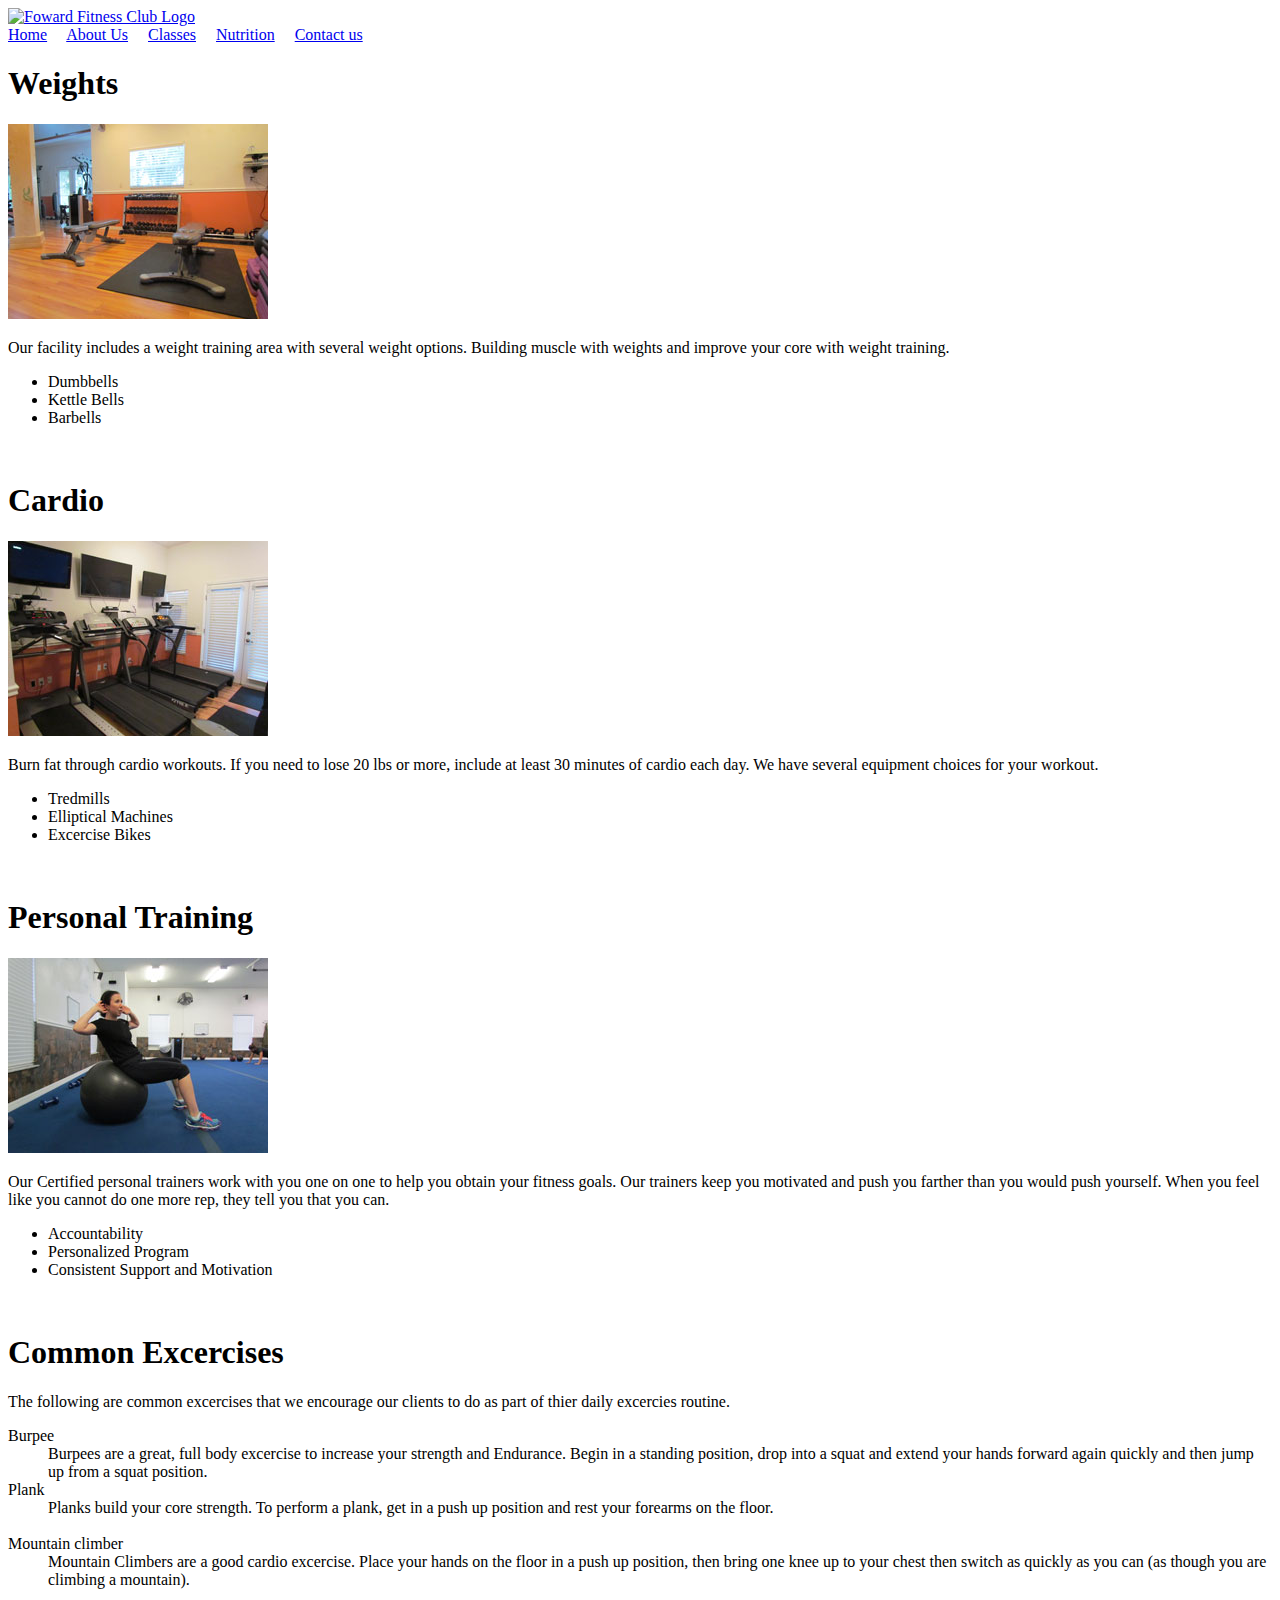
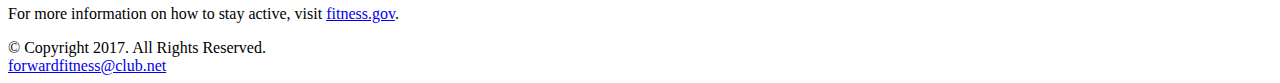
==== FITNESS/About.html @ 9ca166ef "Initial build" ====
<!DOCTYPE html>
<!--This template was created by Simmone-->
<html lang="en">
<head>
	<title>Forward Fitness Club</title>
	<meta charset="utf-8">
</head>
<body>

	<div id="container">
	<!--Use the header area for the website name or logo-->
	<header>
		<a href="index.html"><img src="images/ffc_logo.png" alt="Foward Fitness Club Logo" height="275" width="845"></a>
	</header>
	
	<!--Use the nav area to add hyperlinks to other pages within the website-->
	<nav>
		<a href="index.html">Home</a> &nbsp; &nbsp;
		<a href="about.html">About Us</a> &nbsp; &nbsp;
		<a href="class.html">Classes</a>	&nbsp;  &nbsp;
		<a href="nutrition.html">Nutrition</a> &nbsp; &nbsp;
		<a href="contact.html">Contact us</a> 
	</nav>
	
	<!--Use the main area to add the main content of the page -->
	<main>
		<h1>Weights</h1>
		<img class="equip" src="Images/equipment1.jpg" alt="Weight Equipment" height="195" width="260">
		<p>Our facility includes a weight training area with several weight options. Building muscle with weights and improve your core with weight training. </p>
		<ul>
			<li>Dumbbells</li>
			<li>Kettle Bells</li>
			<li>Barbells</li>
		</ul><br/>
		
		<h1>Cardio</h1>
		<img class="equip" src="Images/equipment2.jpg" alt="Cardio Equipment" height="195" width="260">
		<p>Burn fat through cardio workouts. If you need to lose 20 lbs or more, include at least 30 minutes of cardio each day. We have several equipment choices for your workout. </p>
		<ul>
			<li>Tredmills</li>
			<li>Elliptical Machines</li>
			<li>Excercise Bikes</li>
		</ul><br/>
		
		<h1>Personal Training</h1><img class="equip" src="Images/equipment3.jpg" alt="Personal Training" height="195" width="260">
		<p>Our Certified personal trainers work with you one on one to help you obtain your fitness goals. Our trainers keep you motivated and push you farther than you would push yourself. When you feel like you cannot do one more rep, they tell you that you can. </p>
		<ul>
			<li>Accountability</li>
			<li>Personalized Program</li>
			<li>Consistent Support and Motivation</li>
		</ul><br/>
		
		<h1>Common Excercises</h1>
		<p>The following are common excercises that we encourage our clients to do as part of thier daily excercies routine. </p>
		<dl>
			<dt>Burpee</dt>
			<dd>Burpees are a great, full body excercise to increase your strength and Endurance. Begin in a standing position, drop into a squat and extend your hands forward again quickly and then jump up from a squat position. <br/></dd>
			
			<dt>Plank</dt>
			<dd>Planks build your core strength. To perform a plank, get in a push up position and rest your forearms on the floor. 
			</dd><br/>
			
			<dt>Mountain climber</dt>
			<dd>Mountain Climbers are a good cardio excercise. Place your hands on the floor in a push up position, then bring one knee up to your chest then switch as quickly as you can (as though you are climbing a mountain). <br/></dd>
		</dl>
		
		<p>For more information on how to stay active, visit <a href="http://www.fitness.gov/be-active/ways-to-be-active/">fitness.gov</a>.</p>
	</main>
	
	<!--Use the footer area to add the footer content -->
	<footer>
		&copy; Copyright 2017. All Rights Reserved.<br/>
		<a href="mailto:forwardfitness@club.net">forwardfitness@club.net</a>
	</footer>
	
	</div>
	
</body>
</html>
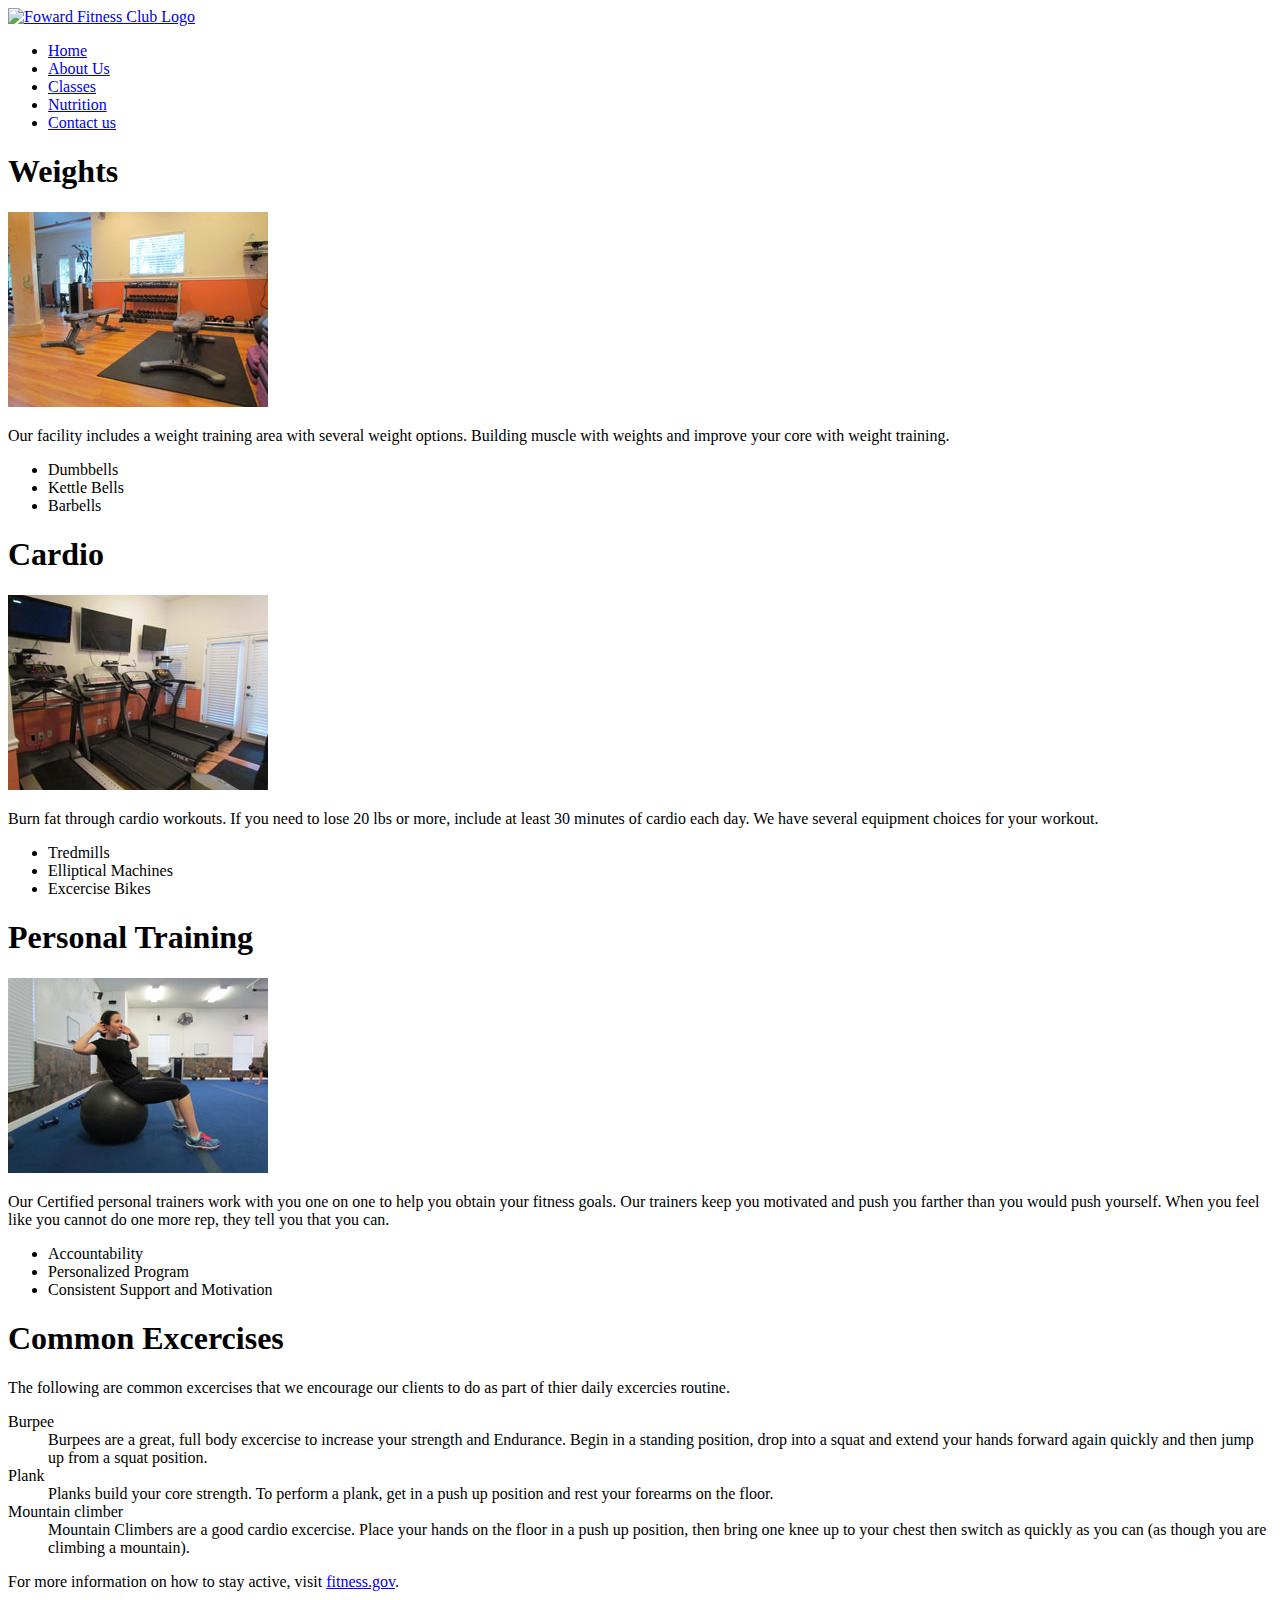
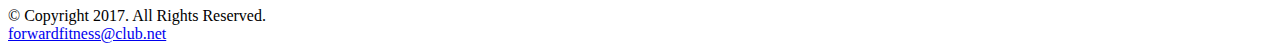
==== commit 3f6a3e57: "Uploaded on 10/26/17" ====
--- a/FITNESS/About.html
+++ b/FITNESS/About.html
@@ -2,69 +2,86 @@
 <!--This template was created by Simmone-->
 <html lang="en">
 <head>
+	<link rel="stylesheet" href="css/styles.css">
 	<title>Forward Fitness Club</title>
 	<meta charset="utf-8">
+	<meta name="viewport" content="width=device-width, initial-scale=1">
 </head>
+
 <body>
 
 	<div id="container">
 	<!--Use the header area for the website name or logo-->
 	<header>
-		<a href="index.html"><img src="images/ffc_logo.png" alt="Foward Fitness Club Logo" height="275" width="845"></a>
+		<a href="index.html"><img src="images/ffc_logo.png" alt="Foward Fitness Club Logo"</a>
 	</header>
 	
 	<!--Use the nav area to add hyperlinks to other pages within the website-->
 	<nav>
-		<a href="index.html">Home</a> &nbsp; &nbsp;
-		<a href="about.html">About Us</a> &nbsp; &nbsp;
-		<a href="class.html">Classes</a>	&nbsp;  &nbsp;
-		<a href="nutrition.html">Nutrition</a> &nbsp; &nbsp;
-		<a href="contact.html">Contact us</a> 
+		<nav>
+		<ul>
+			<li><a href="index.html">Home</a></li>
+			<li><a href="about.html">About Us</a></li>
+			<li><a href="class.html">Classes</a></li>
+			<li><a href="nutrition.html">Nutrition</a></li>
+			<li><a href="contact.html">Contact us</a></li>
+		</ul> 
+	</nav>
 	</nav>
 	
 	<!--Use the main area to add the main content of the page -->
 	<main>
-		<h1>Weights</h1>
-		<img class="equip" src="Images/equipment1.jpg" alt="Weight Equipment" height="195" width="260">
-		<p>Our facility includes a weight training area with several weight options. Building muscle with weights and improve your core with weight training. </p>
-		<ul>
-			<li>Dumbbells</li>
-			<li>Kettle Bells</li>
-			<li>Barbells</li>
-		</ul><br/>
+	
+		<section>
+			<h1>Weights</h1>
+			<img class="equip" src="Images/equipment1.jpg" alt="Weight Equipment">
+			<p>Our facility includes a weight training area with several weight options. Building muscle with weights and improve your core with weight training. </p>
+			<ul class="items">
+				<li>Dumbbells</li>
+				<li>Kettle Bells</li>
+				<li>Barbells</li>
+			</ul>
+		</section>
 		
-		<h1>Cardio</h1>
-		<img class="equip" src="Images/equipment2.jpg" alt="Cardio Equipment" height="195" width="260">
-		<p>Burn fat through cardio workouts. If you need to lose 20 lbs or more, include at least 30 minutes of cardio each day. We have several equipment choices for your workout. </p>
-		<ul>
-			<li>Tredmills</li>
-			<li>Elliptical Machines</li>
-			<li>Excercise Bikes</li>
-		</ul><br/>
 		
-		<h1>Personal Training</h1><img class="equip" src="Images/equipment3.jpg" alt="Personal Training" height="195" width="260">
-		<p>Our Certified personal trainers work with you one on one to help you obtain your fitness goals. Our trainers keep you motivated and push you farther than you would push yourself. When you feel like you cannot do one more rep, they tell you that you can. </p>
-		<ul>
-			<li>Accountability</li>
-			<li>Personalized Program</li>
-			<li>Consistent Support and Motivation</li>
-		</ul><br/>
+		<section>
+			<h1>Cardio</h1>
+			<img class="equip" src="Images/equipment2.jpg" alt="Cardio Equipment">
+			<p>Burn fat through cardio workouts. If you need to lose 20 lbs or more, include at least 30 minutes of cardio each day. We have several equipment choices for your workout. </p>
+			<ul class="items">
+				<li>Tredmills</li>
+				<li>Elliptical Machines</li>
+				<li>Excercise Bikes</li>
+			</ul>
+		</section>
 		
-		<h1>Common Excercises</h1>
-		<p>The following are common excercises that we encourage our clients to do as part of thier daily excercies routine. </p>
-		<dl>
-			<dt>Burpee</dt>
-			<dd>Burpees are a great, full body excercise to increase your strength and Endurance. Begin in a standing position, drop into a squat and extend your hands forward again quickly and then jump up from a squat position. <br/></dd>
-			
-			<dt>Plank</dt>
-			<dd>Planks build your core strength. To perform a plank, get in a push up position and rest your forearms on the floor. 
-			</dd><br/>
-			
-			<dt>Mountain climber</dt>
-			<dd>Mountain Climbers are a good cardio excercise. Place your hands on the floor in a push up position, then bring one knee up to your chest then switch as quickly as you can (as though you are climbing a mountain). <br/></dd>
+		<section>
+			<h1>Personal Training</h1><img class="equip" src="Images/equipment3.jpg" alt="Personal Training">
+			<p>Our Certified personal trainers work with you one on one to help you obtain your fitness goals. Our trainers keep you motivated and push you farther than you would push yourself. When you feel like you cannot do one more rep, they tell you that you can. </p>
+			<ul class="items">
+				<li>Accountability</li>
+				<li>Personalized Program</li>
+				<li>Consistent Support and Motivation</li>
+			</ul>
+		</section>
+		
+		<section class="tablet">
+			<h1>Common Excercises</h1>
+			<p>The following are common excercises that we encourage our clients to do as part of thier daily excercies routine. </p>
+			<dl>
+				<dt>Burpee</dt>
+				<dd>Burpees are a great, full body excercise to increase your strength and Endurance. Begin in a standing position, drop into a squat and extend your hands forward again quickly and then jump up from a squat position.</dd>
+				
+				<dt>Plank</dt>
+				<dd>Planks build your core strength. To perform a plank, get in a push up position and rest your forearms on the floor. 
+				</dd>
+				
+				<dt>Mountain climber</dt>
+				<dd>Mountain Climbers are a good cardio excercise. Place your hands on the floor in a push up position, then bring one knee up to your chest then switch as quickly as you can (as though you are climbing a mountain). </dd>
 		</dl>
 		
 		<p>For more information on how to stay active, visit <a href="http://www.fitness.gov/be-active/ways-to-be-active/">fitness.gov</a>.</p>
+		</section> <!-- End of the tablet class -->
 	</main>
 	
 	<!--Use the footer area to add the footer content -->
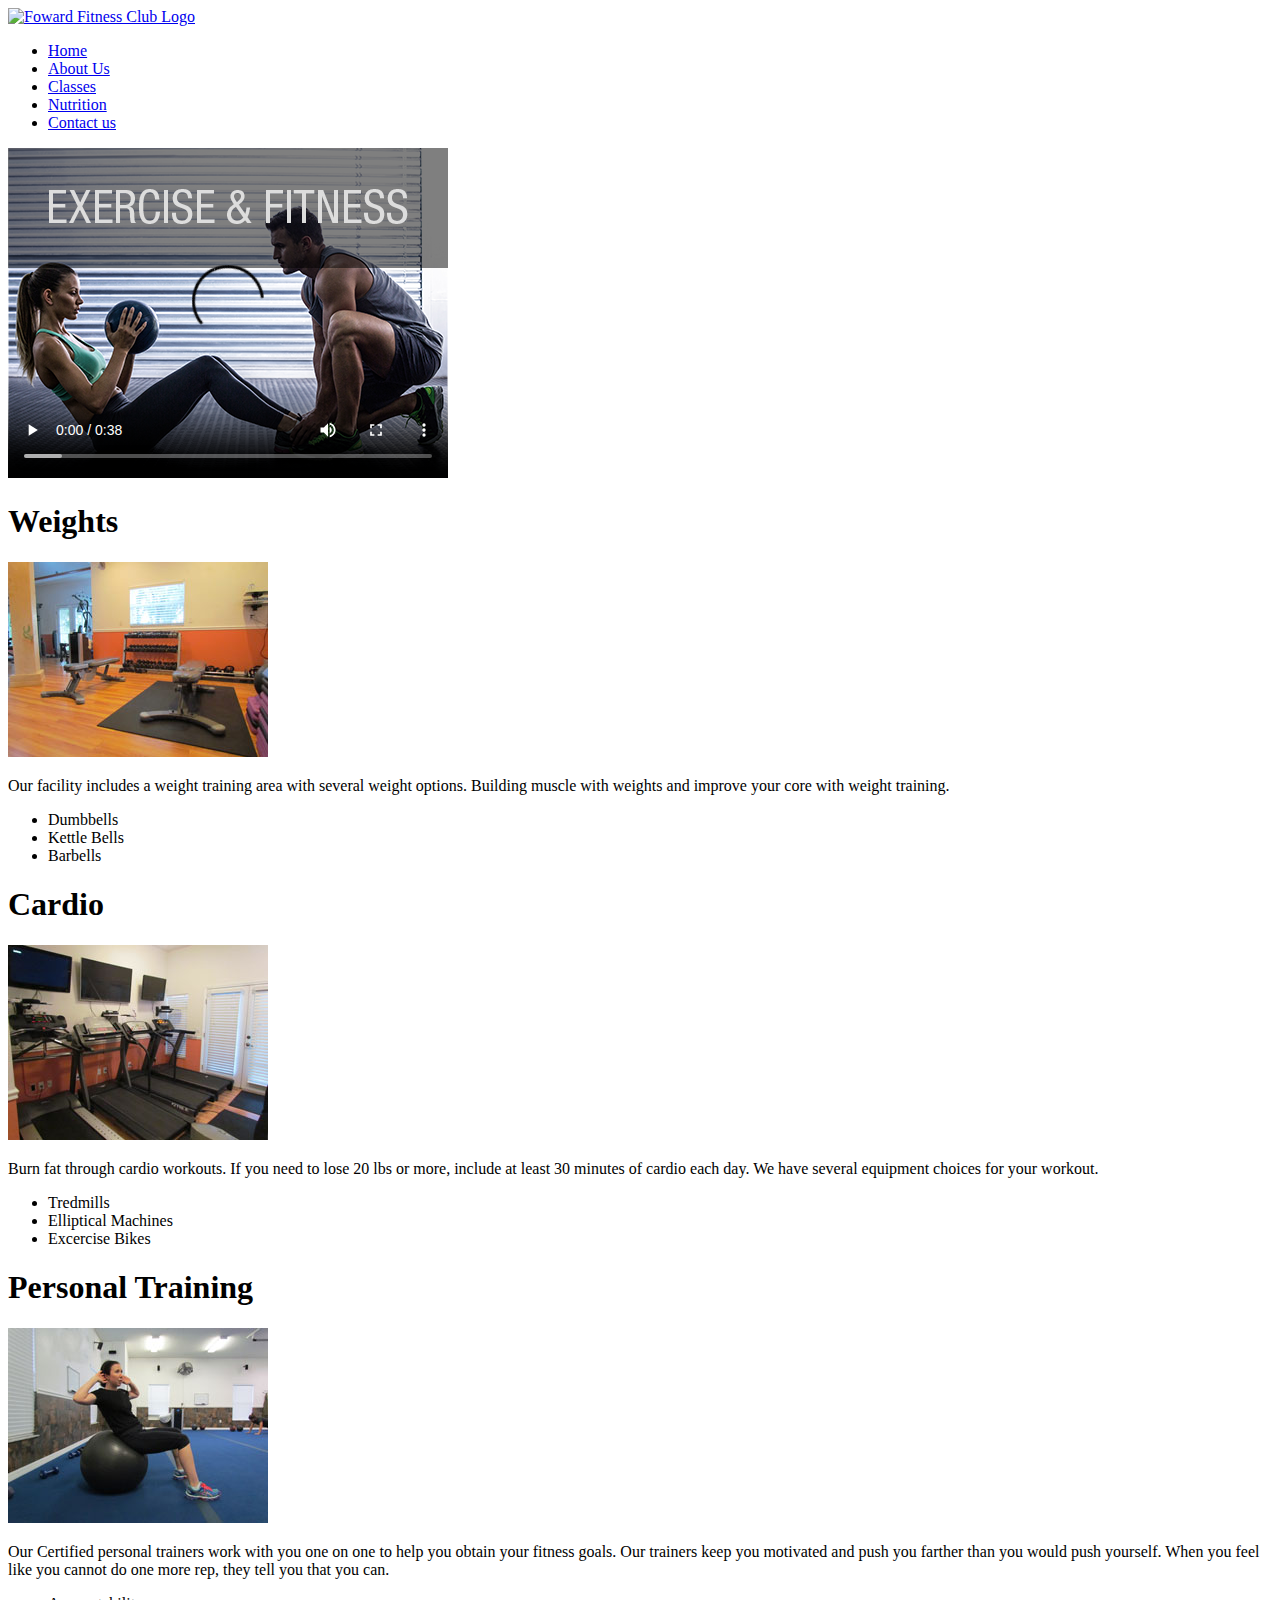
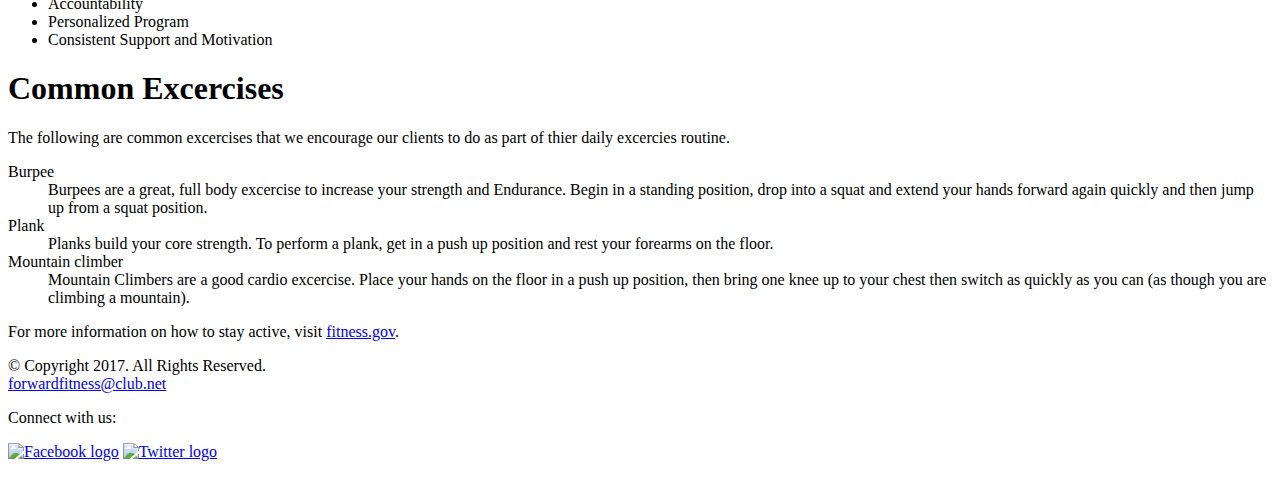
==== commit f65ca4a2: "Add files via upload" ====
--- a/FITNESS/About.html
+++ b/FITNESS/About.html
@@ -18,7 +18,7 @@
 	
 	<!--Use the nav area to add hyperlinks to other pages within the website-->
 	<nav>
-		<nav>
+		
 		<ul>
 			<li><a href="index.html">Home</a></li>
 			<li><a href="about.html">About Us</a></li>
@@ -27,11 +27,19 @@
 			<li><a href="contact.html">Contact us</a></li>
 		</ul> 
 	</nav>
-	</nav>
+	
 	
 	<!--Use the main area to add the main content of the page -->
 	<main>
 	
+		<div class="video">
+			<video controls poster="Images/fitness1.png">
+				<source src="media/ffc_vid.mp4" type="video/mp4">
+				<source src="media/ffc_vid.ogg" type="video/ogg">
+				<source src="media/ffc_vid.webm" type="video/webm">
+				<p>Your browser does not support HTML video</p>
+			</video>
+		</div>
 		<section>
 			<h1>Weights</h1>
 			<img class="equip" src="Images/equipment1.jpg" alt="Weight Equipment">
@@ -85,9 +93,19 @@
 	</main>
 	
 	<!--Use the footer area to add the footer content -->
+	
 	<footer>
-		&copy; Copyright 2017. All Rights Reserved.<br/>
-		<a href="mailto:forwardfitness@club.net">forwardfitness@club.net</a>
+		<div id="copyright">
+			<p>&copy; Copyright 2017. All Rights Reserved.<br/>
+			<a href="mailto:forwardfitness@club.net">
+		forwardfitness@club.net</a></p>
+		</div>
+		
+		<div id="social">
+			<p>Connect with us:</P>
+			<p><a href="https://www.facebook.com/fwdfitclub"><img src="images/fblogo.png" alt="Facebook logo"></a>
+			<a href="https://www.twitter.com/fwdfitclub"><img src="images/twitterlogo.png" alt="Twitter logo"></a></p>
+		</div>
 	</footer>
 	
 	</div>
